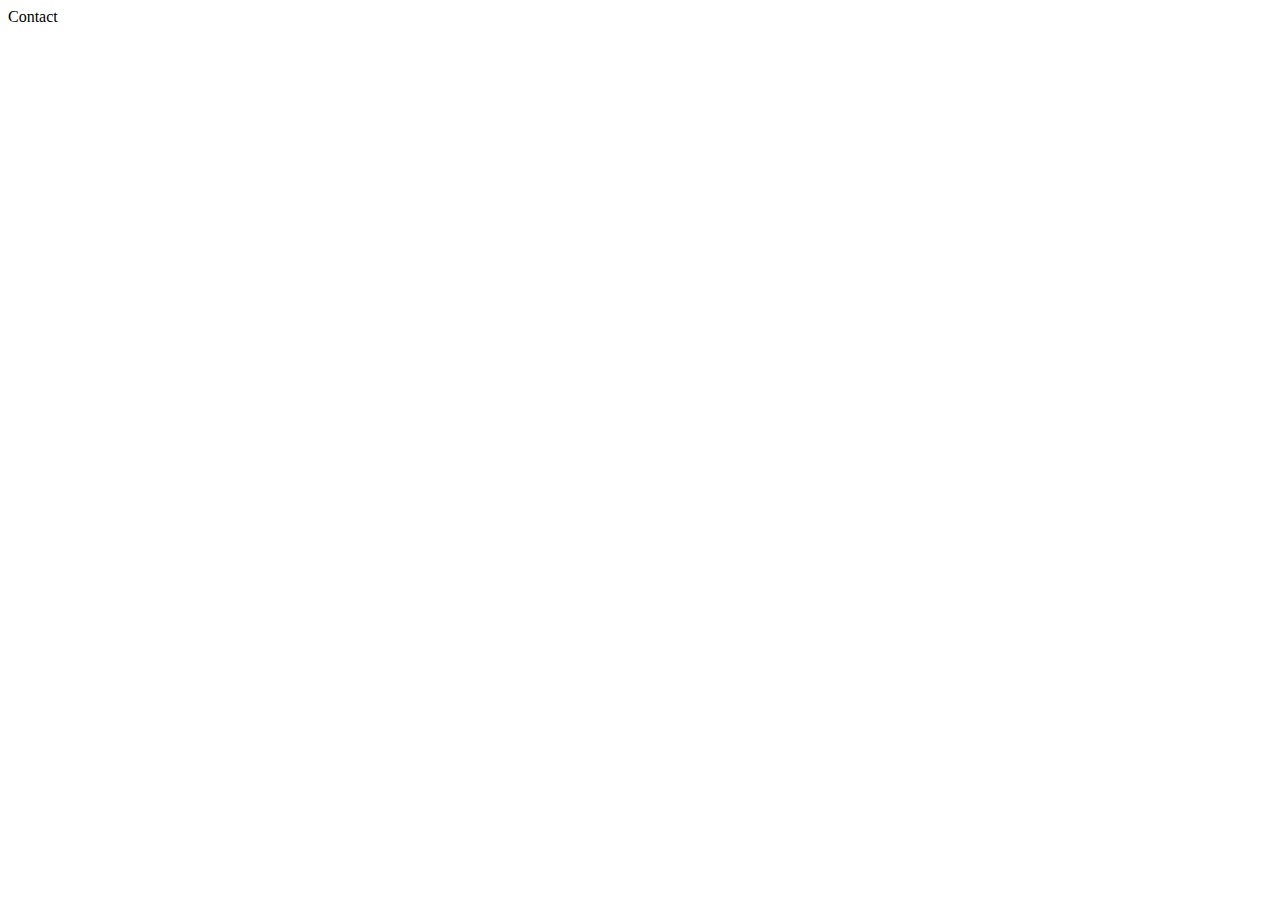
==== pages/contact.html @ bd0ec262 "First commit" ====
<!DOCTYPE html>
<html lang="en">
<head>
  <meta charset="UTF-8">
  <meta name="viewport" content="width=device-width, initial-scale=1.0">
  <title>Document</title>
</head>
<body>
  Contact
</body>
</html>
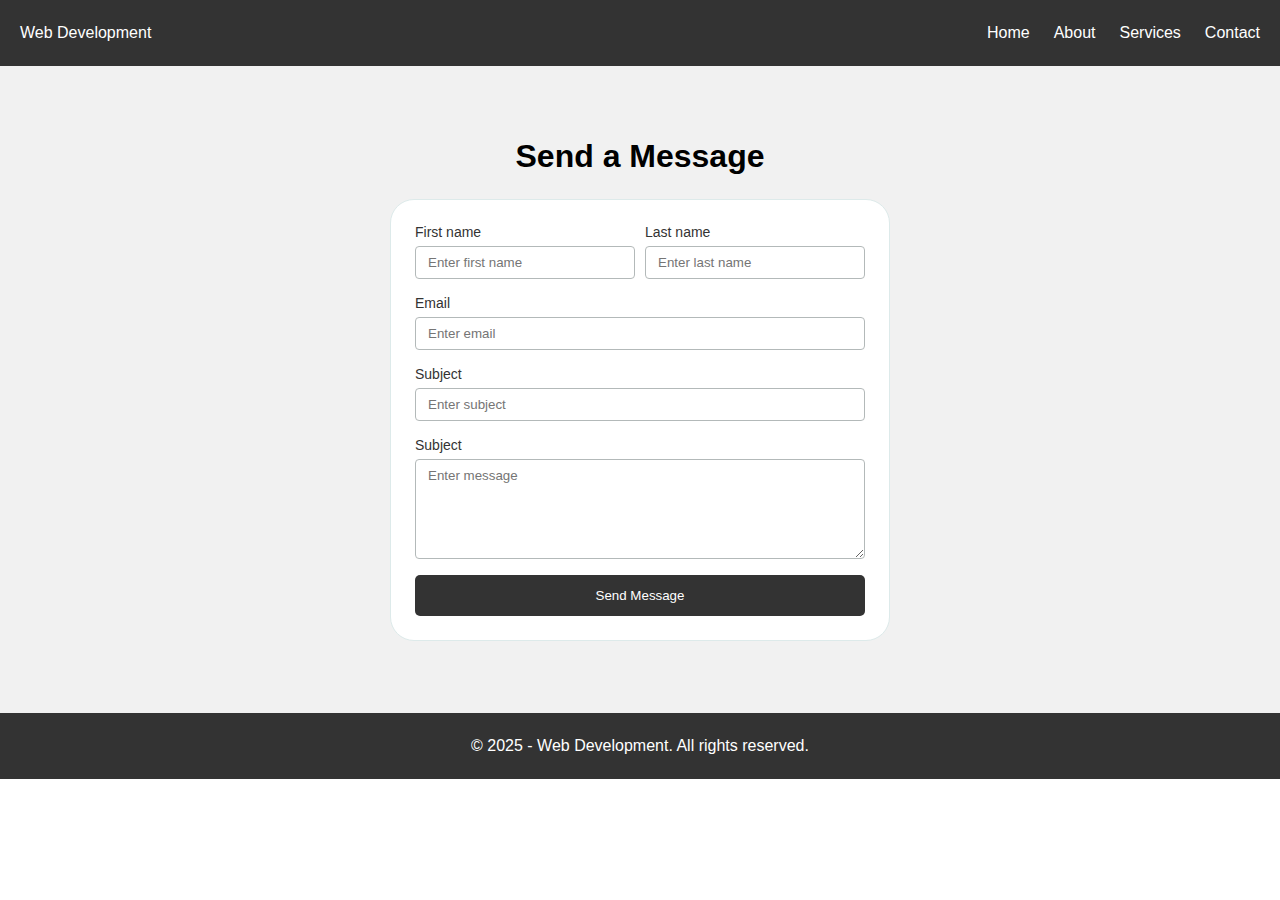
==== commit 56270742: "Finished all the pages" ====
--- a/pages/contact.html
+++ b/pages/contact.html
@@ -1,11 +1,74 @@
 <!DOCTYPE html>
 <html lang="en">
+
 <head>
   <meta charset="UTF-8">
   <meta name="viewport" content="width=device-width, initial-scale=1.0">
-  <title>Document</title>
+  <title>1C Website - Contact</title>
+  <link rel="stylesheet" href="../assets/styles/style.css">
 </head>
+
 <body>
-  Contact
+  <!-- Header -->
+  <header id="header">
+    <nav class="navbar container">
+      <div>Web Development</div>
+      <input type="checkbox" id="menu-toggle" class="menu-toggle">
+      <label for="menu-toggle" class="menu-btn">☰</label>
+      <ul class="nav-links">
+        <li><a href="../index.html">Home</a></li>
+        <li><a href="./about.html">About</a></li>
+        <li><a href="./services.html">Services</a></li>
+        <li><a href="./contact.html">Contact</a></li>
+      </ul>
+    </nav>
+  </header>
+
+  <!-- Main Content -->
+  <main>
+    <section id="contact">
+      <div class="container contact-container">
+        <h1>Send a Message</h1>
+        <form action="./thank-you.html">
+          <div class="form-row">
+            <div class="form-group">
+              <label for="firstName">First name</label>
+              <input type="text" id="firstName" placeholder="Enter first name" required>
+            </div>
+
+            <div class="form-group">
+              <label for="lastName">Last name</label>
+              <input type="text" id="lastName" placeholder="Enter last name" required>
+            </div>
+          </div>
+
+          <div class="form-group">
+            <label for="email">Email</label>
+            <input type="email" id="email" placeholder="Enter email" required>
+          </div>
+
+          <div class="form-group">
+            <label for="subject">Subject</label>
+            <input type="subject" id="subject" placeholder="Enter subject" required>
+          </div>
+
+          <div class="form-group">
+            <label for="message">Subject</label>
+            <textarea id="message" placeholder="Enter message" row="5" required></textarea>
+          </div>
+
+          <button class="primary-button" type="submit">Send Message</button>
+        </form>
+      </div>
+    </section>
+  </main>
+
+  <!-- Footer -->
+  <footer id="footer">
+    <div class="container">
+      <p>© 2025 - Web Development. All rights reserved.</p>
+    </div>
+  </footer>
 </body>
+
 </html>--- a/assets/styles/style.css
+++ b/assets/styles/style.css
@@ -0,0 +1,35 @@
+/* 
+-- Responsive Breakpoints
+sm: 640px - mobile phone size
+md: 768px - Tablet size
+lg: 1024px - Laptop standard size
+xl: 1280px -- larger wide desktop size
+*/
+
+/* Reusable Design */
+@import "button.css";
+@import "card.css";
+
+/* Section Design */
+@import "navbar.css";
+@import "hero-banner.css";
+@import "service.css";
+@import "contact.css";
+@import "thank-you.css";
+@import "footer.css";
+
+* {
+  margin: 0px;
+  padding: 0px;
+  box-sizing: border-box;
+}
+
+html, body {
+  font-family: Arial, Helvetica, sans-serif;
+  overflow-x: hidden;
+}
+
+.container {
+  max-width: 1280px;
+  margin: 0 auto;
+}